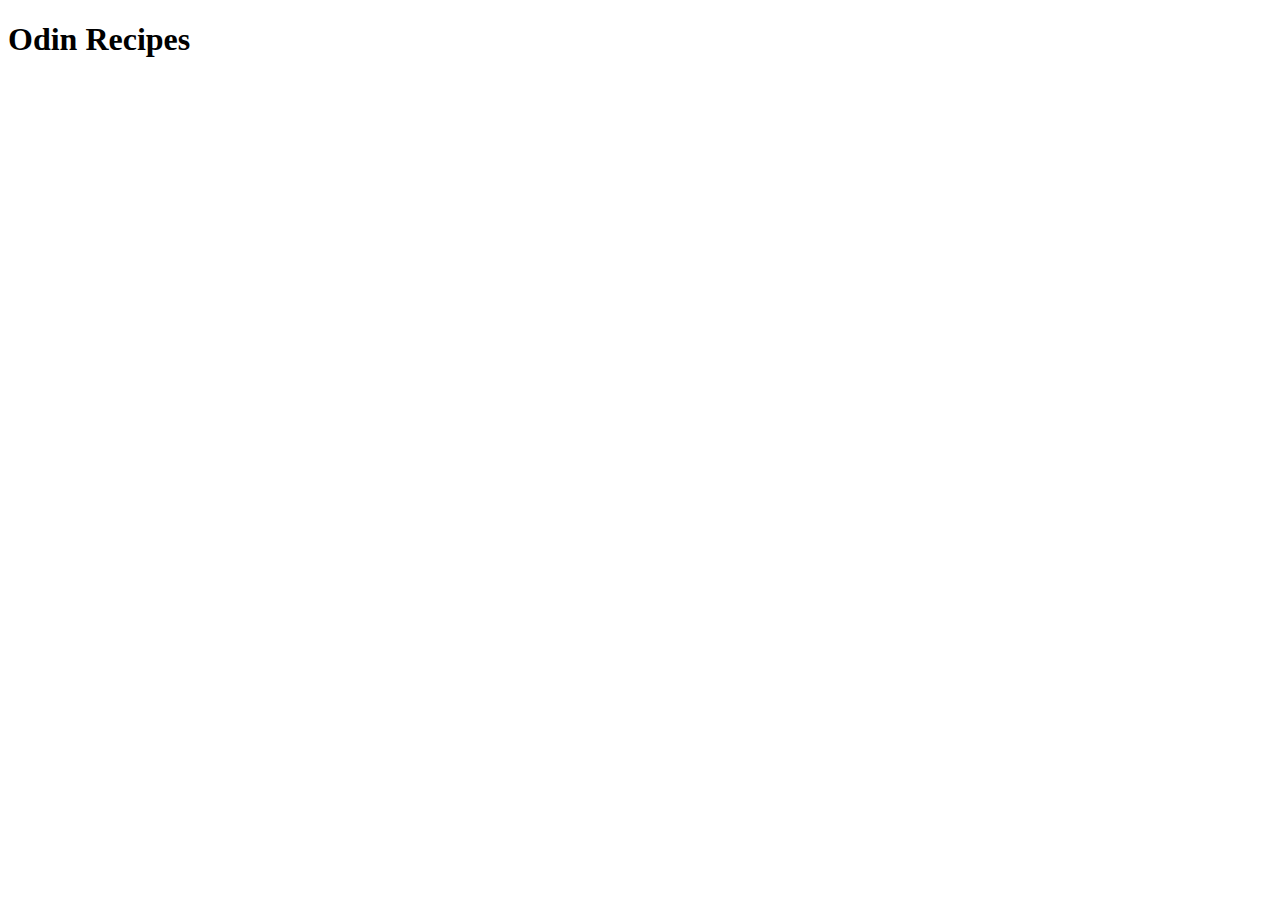
==== index.html @ b953cafb "added index.html" ====
<!DOCTYPE html>
<html lang="en">
<head>
    <meta charset="UTF-8">
    <meta http-equiv="X-UA-Compatible" content="IE=edge">
    <meta name="viewport" content="width=device-width, initial-scale=1.0">
    <title>Document</title>
</head>
<body>
    <h1>Odin Recipes</h1>
    
</body>
</html>
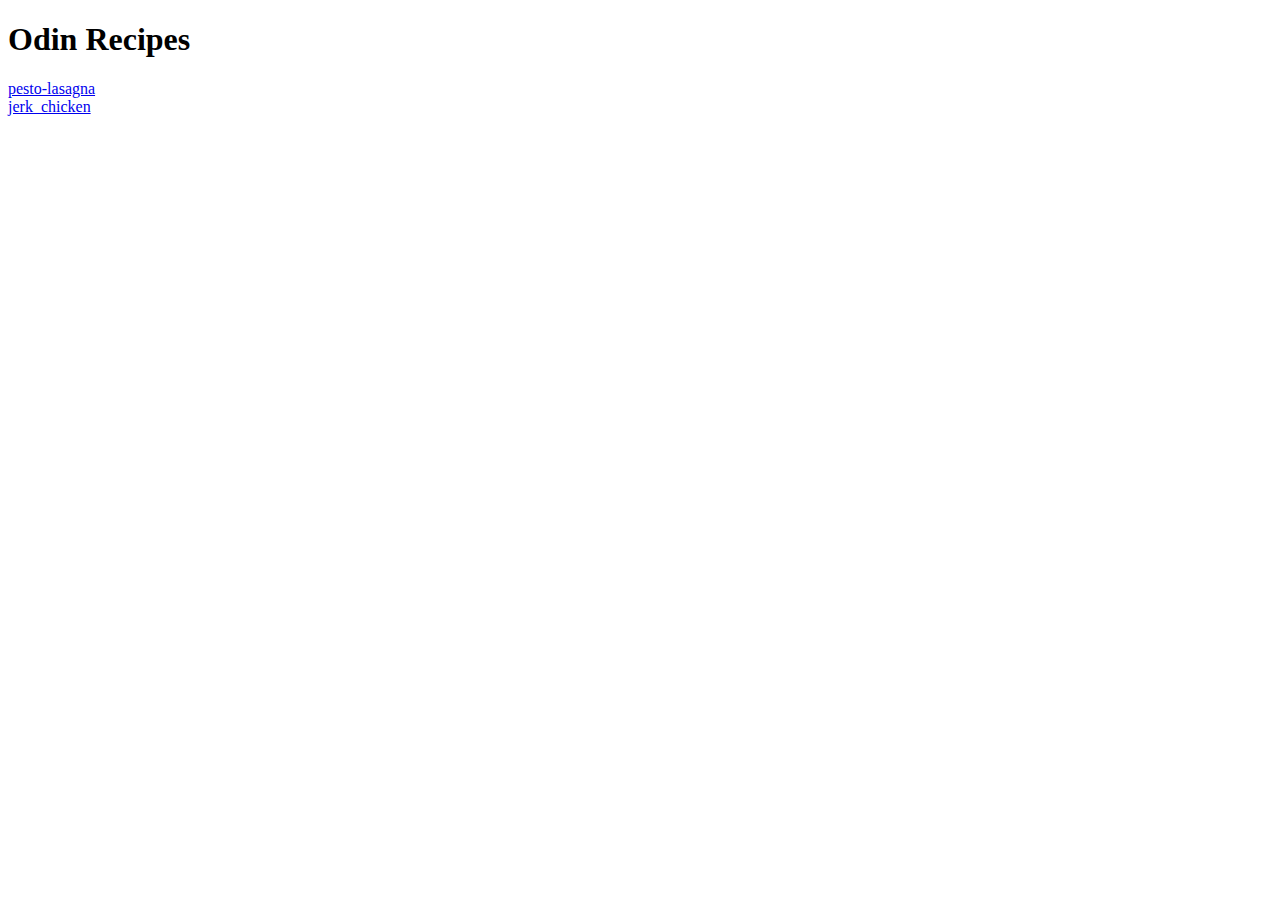
==== commit 8d811fef: "added jerked chicken page and made small typo fixes elsewhere" ====
--- a/index.html
+++ b/index.html
@@ -8,6 +8,8 @@
 </head>
 <body>
     <h1>Odin Recipes</h1>
-    
+    <a href="./Recipes/lasagna.html">pesto-lasagna</a>
+    <br>
+    <a href="./Recipes/jerk_chicken.html">jerk_chicken</a>
 </body>
 </html>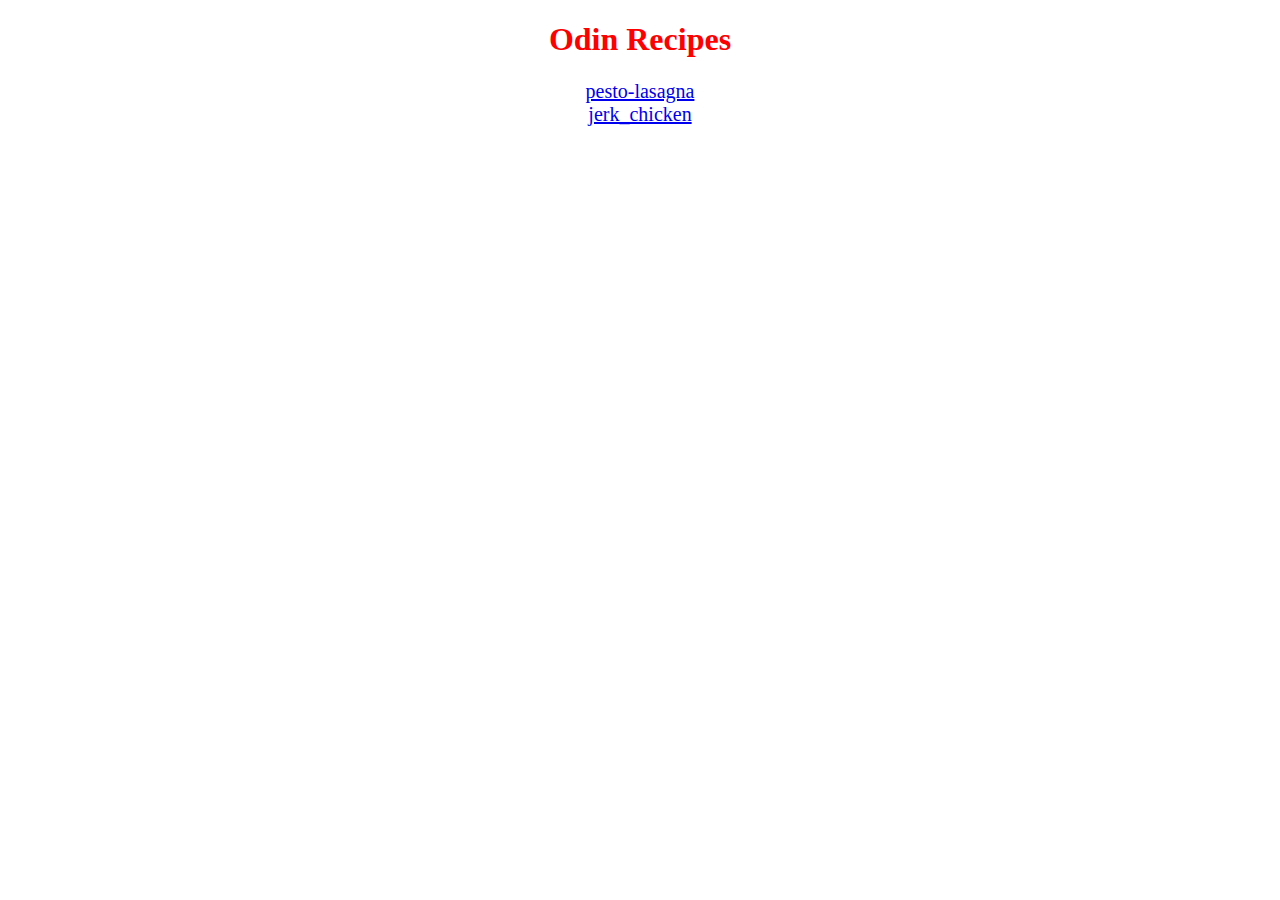
==== commit 0f640003: "just added a quick css file for index" ====
--- a/index.html
+++ b/index.html
@@ -5,6 +5,7 @@
     <meta http-equiv="X-UA-Compatible" content="IE=edge">
     <meta name="viewport" content="width=device-width, initial-scale=1.0">
     <title>Document</title>
+    <link rel="stylesheet" href="style.css">
 </head>
 <body>
     <h1>Odin Recipes</h1>
--- a/style.css
+++ b/style.css
@@ -0,0 +1,8 @@
+body {
+    color: red;
+    text-align: center;
+}
+a {
+    font-size: 20px;
+    
+}